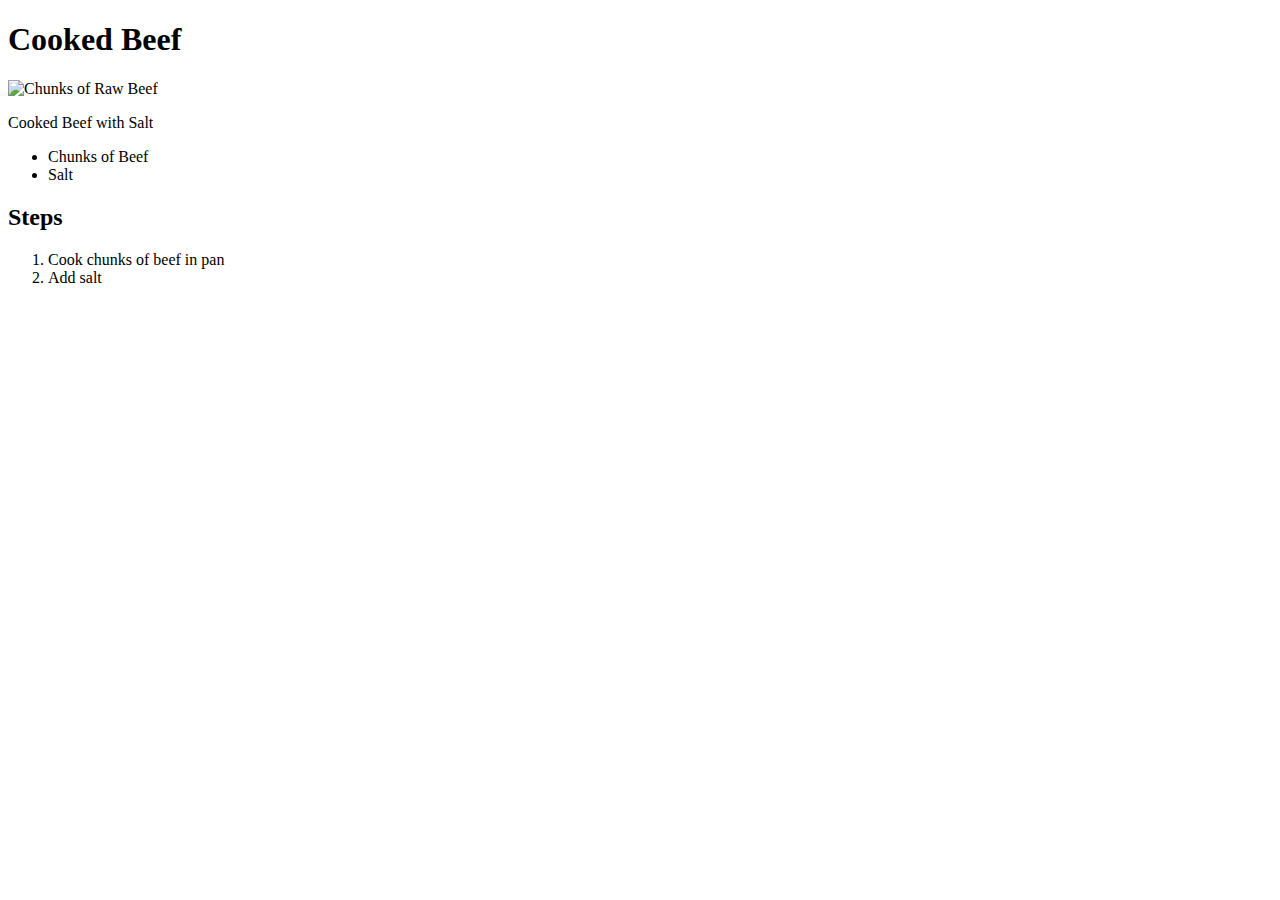
==== recipes/beef.html @ ee65b885 "Added beef recipe text and image" ====
<!DOCTYPE html>
<html lang="en">
<head>
    <meta charset="UTF-8">
    <meta name="viewport" content="width=device-width, initial-scale=1.0">
    <title>Document</title>
</head>
<body>
    <h1>Cooked Beef</h1>
    <img alt="Chunks of Raw Beef" src="../../../Desktop/odin_project/images/beef.jpeg">
    <p>Cooked Beef with Salt</p>
    <ul>
        <li>Chunks of Beef</li>
        <li>Salt</li>
    </ul>
    <h2>Steps</h2>    
    <ol>
        <li>Cook chunks of beef in pan</li>
        <li>Add salt</li>
    </ol>
</body>
</html>
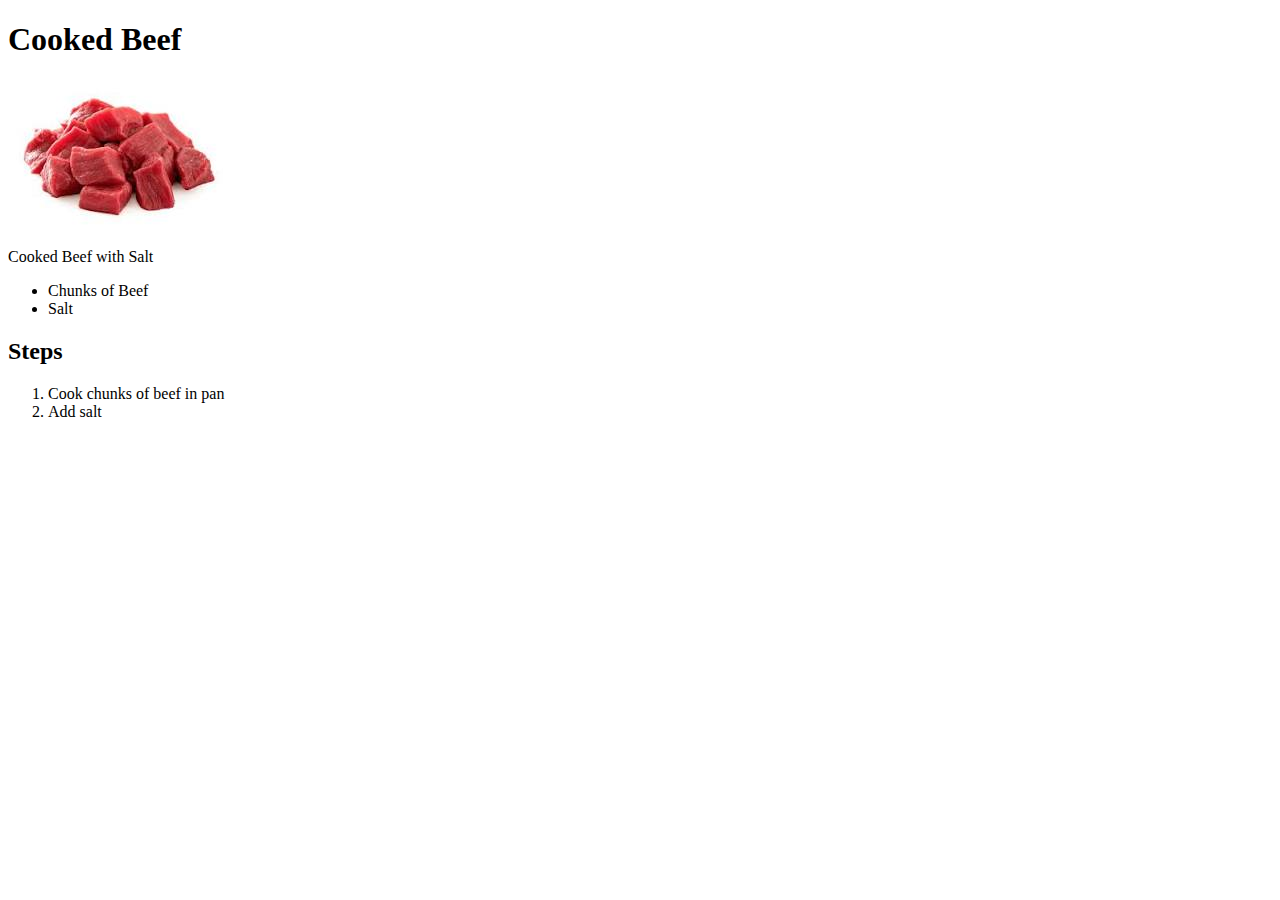
==== commit 5b36dd1e: "fixed typos" ====
--- a/recipes/beef.html
+++ b/recipes/beef.html
@@ -3,11 +3,11 @@
 <head>
     <meta charset="UTF-8">
     <meta name="viewport" content="width=device-width, initial-scale=1.0">
-    <title>Document</title>
+    <title>Beef Recipe</title>
 </head>
 <body>
     <h1>Cooked Beef</h1>
-    <img alt="Chunks of Raw Beef" src="../../../Desktop/odin_project/images/beef.jpeg">
+    <img alt="Chunks of Raw Beef" src="../images/beef.jpeg">
     <p>Cooked Beef with Salt</p>
     <ul>
         <li>Chunks of Beef</li>
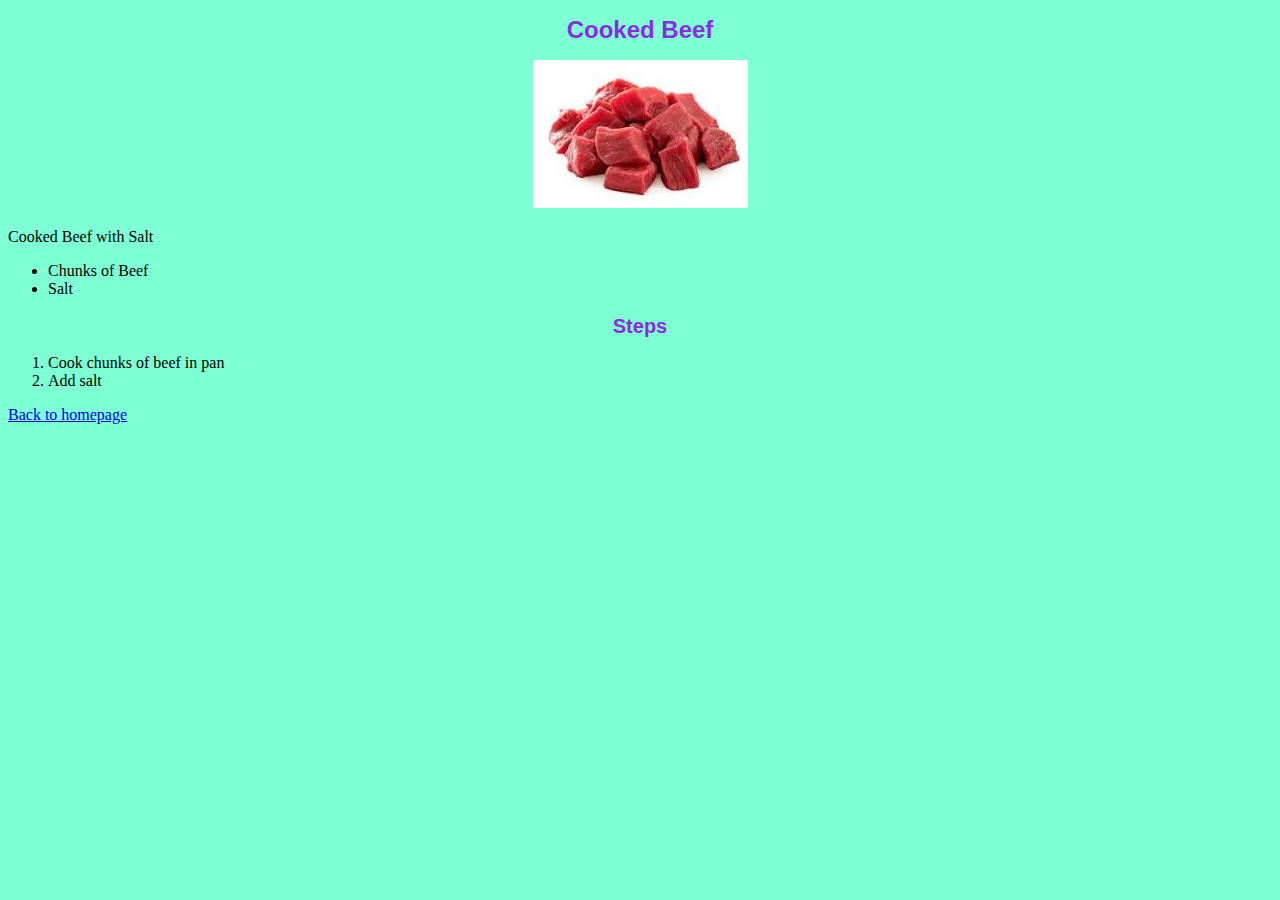
==== commit c7e0e49b: "Add basic styling" ====
--- a/recipes/beef.html
+++ b/recipes/beef.html
@@ -4,19 +4,23 @@
     <meta charset="UTF-8">
     <meta name="viewport" content="width=device-width, initial-scale=1.0">
     <title>Beef Recipe</title>
+    <link rel="stylesheet" href="../styles/styles.css">
 </head>
 <body>
-    <h1>Cooked Beef</h1>
-    <img alt="Chunks of Raw Beef" src="../images/beef.jpeg">
+    <h1 class="header">Cooked Beef</h1>
+    <div class="img">
+        <img alt="Chunks of Raw Beef" src="../images/beef.jpeg">
+    </div>
     <p>Cooked Beef with Salt</p>
     <ul>
         <li>Chunks of Beef</li>
         <li>Salt</li>
     </ul>
-    <h2>Steps</h2>    
+    <h2 class="header two">Steps</h2>    
     <ol>
         <li>Cook chunks of beef in pan</li>
         <li>Add salt</li>
     </ol>
+    <a href="../index.html">Back to homepage</a>
 </body>
 </html>--- a/styles/styles.css
+++ b/styles/styles.css
@@ -0,0 +1,19 @@
+.header{
+    font-weight: 900;
+    font-size: 24px;
+    color: blueviolet;
+    font-family: 'Lucida Sans', 'Lucida Sans Regular', 'Lucida Grande', 'Lucida Sans Unicode', Geneva, Verdana, sans-serif;
+    text-align: center;
+}
+
+.header.two {
+    font-size: 20px;
+}
+
+.img {
+    text-align: center;
+}
+
+body {
+    background-color: aquamarine;
+}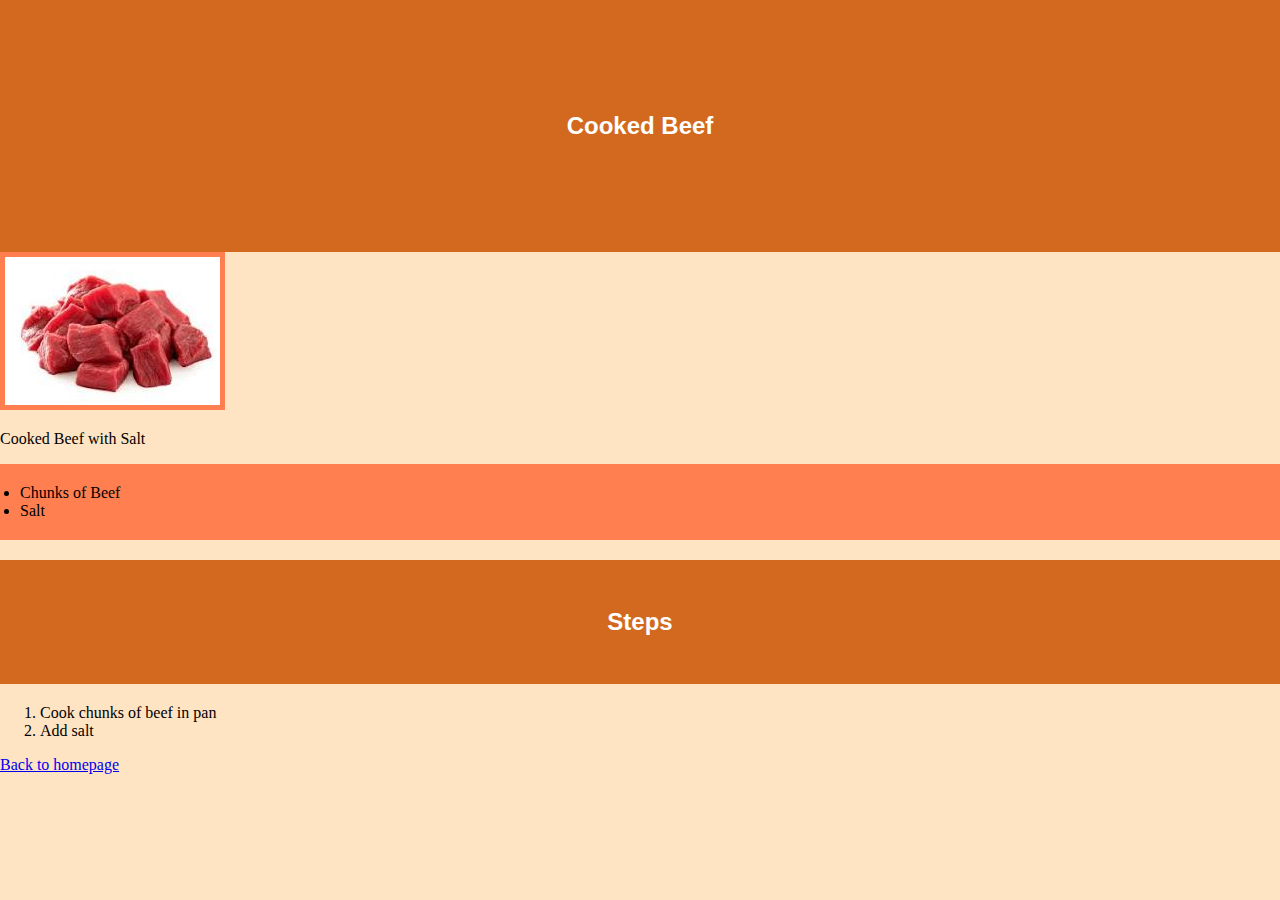
==== commit c3910dee: "Update styles" ====
--- a/recipes/beef.html
+++ b/recipes/beef.html
@@ -7,7 +7,9 @@
     <link rel="stylesheet" href="../styles/styles.css">
 </head>
 <body>
-    <h1 class="header">Cooked Beef</h1>
+    <div class="header">
+        <h1 class="header">Cooked Beef</h1>
+    </div>
     <div class="img">
         <img alt="Chunks of Raw Beef" src="../images/beef.jpeg">
     </div>
--- a/styles/styles.css
+++ b/styles/styles.css
@@ -1,19 +1,48 @@
 .header{
     font-weight: 900;
     font-size: 24px;
-    color: blueviolet;
+    color: white;
+    text-align: center;
     font-family: 'Lucida Sans', 'Lucida Sans Regular', 'Lucida Grande', 'Lucida Sans Unicode', Geneva, Verdana, sans-serif;
+    padding: 2em;
+    background-color:chocolate;
+}
+
+body {
+    margin: 0;
+    padding: 0;
+}
+
+.image{
     text-align: center;
 }
 
-.header.two {
-    font-size: 20px;
+.logo {
+    background-color: chocolate;
 }
 
-.img {
-    text-align: center;
+.container{
+    display: flex;
+    padding: 2em;
+}
+
+ul {
+    flex: 1;
+    padding: 20px;
+    background-color: coral;
+}
+
+
+h2 {
+    flex: 1;
+    padding: 20px;
+    background-color: darkcyan;
+}
+
+img {
+    border: solid coral 5px;
 }
 
 body {
-    background-color: aquamarine;
+    background-color:bisque;
 }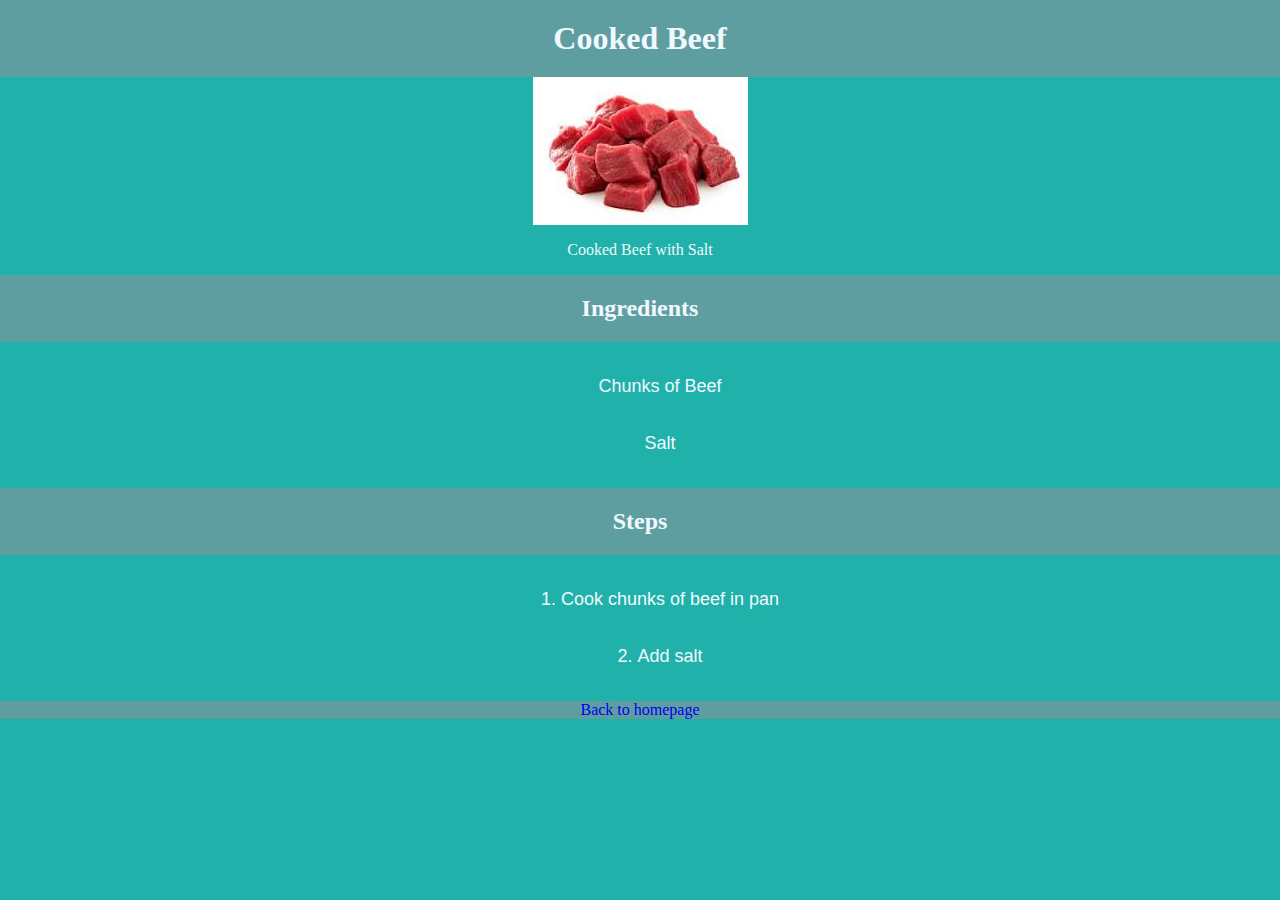
==== commit af37feba: "Clean up style" ====
--- a/recipes/beef.html
+++ b/recipes/beef.html
@@ -7,22 +7,25 @@
     <link rel="stylesheet" href="../styles/styles.css">
 </head>
 <body>
-    <div class="header">
-        <h1 class="header">Cooked Beef</h1>
-    </div>
-    <div class="img">
+    <h1 class="header">Cooked Beef</h1>
+    <div class="container">
         <img alt="Chunks of Raw Beef" src="../images/beef.jpeg">
     </div>
+
     <p>Cooked Beef with Salt</p>
+    <h2 class="header">Ingredients</h2>
     <ul>
         <li>Chunks of Beef</li>
         <li>Salt</li>
     </ul>
-    <h2 class="header two">Steps</h2>    
+    <h2 class="header">Steps</h2>    
     <ol>
         <li>Cook chunks of beef in pan</li>
         <li>Add salt</li>
     </ol>
-    <a href="../index.html">Back to homepage</a>
+
+    <div class="footer">
+        <a href="../index.html">Back to homepage</a>
+    </div>
 </body>
 </html>--- a/styles/styles.css
+++ b/styles/styles.css
@@ -1,48 +1,59 @@
-.header{
-    font-weight: 900;
-    font-size: 24px;
-    color: white;
-    text-align: center;
-    font-family: 'Lucida Sans', 'Lucida Sans Regular', 'Lucida Grande', 'Lucida Sans Unicode', Geneva, Verdana, sans-serif;
-    padding: 2em;
-    background-color:chocolate;
-}
 
 body {
     margin: 0;
     padding: 0;
+    background-color: lightseagreen;
+}
+.header {
+    background-color:cadetblue;
+    text-align: center;
+    color: aliceblue;
+    padding: 20px;
+    font-family: Cambria, Cochin, Georgia, Times, 'Times New Roman', serif;
+    margin: 0;
 }
 
-.image{
+.container {
+    background-color: lightseagreen;
+    display: flex;
+    justify-content: space-around;
+    gap: auto;
+    margin: 0;
+}
+.footer{
+    background-color:cadetblue;
     text-align: center;
 }
-
-.logo {
-    background-color: chocolate;
+ul, ol{
+    list-style-type: none;
+    text-align: center;
+    list-style-position: inside;
 }
 
-.container{
-    display: flex;
-    padding: 2em;
+ol {
+    list-style-type:decimal;
 }
 
-ul {
-    flex: 1;
-    padding: 20px;
-    background-color: coral;
+li {
+    font-family: 'Lucida Sans', 'Lucida Sans Regular', 'Lucida Grande', 'Lucida Sans Unicode', Geneva, Verdana, sans-serif;
+    font-size: large;
+    padding: 1em;
+    color: aliceblue;
 }
 
-
-h2 {
-    flex: 1;
-    padding: 20px;
-    background-color: darkcyan;
+a:link {
+    text-decoration: none;
 }
 
-img {
-    border: solid coral 5px;
+a:hover {
+    text-decoration: none;
 }
 
-body {
-    background-color:bisque;
+a:active {
+    text-decoration: none;
+}
+
+p {
+    text-align: center;
+    color: aliceblue;
 }